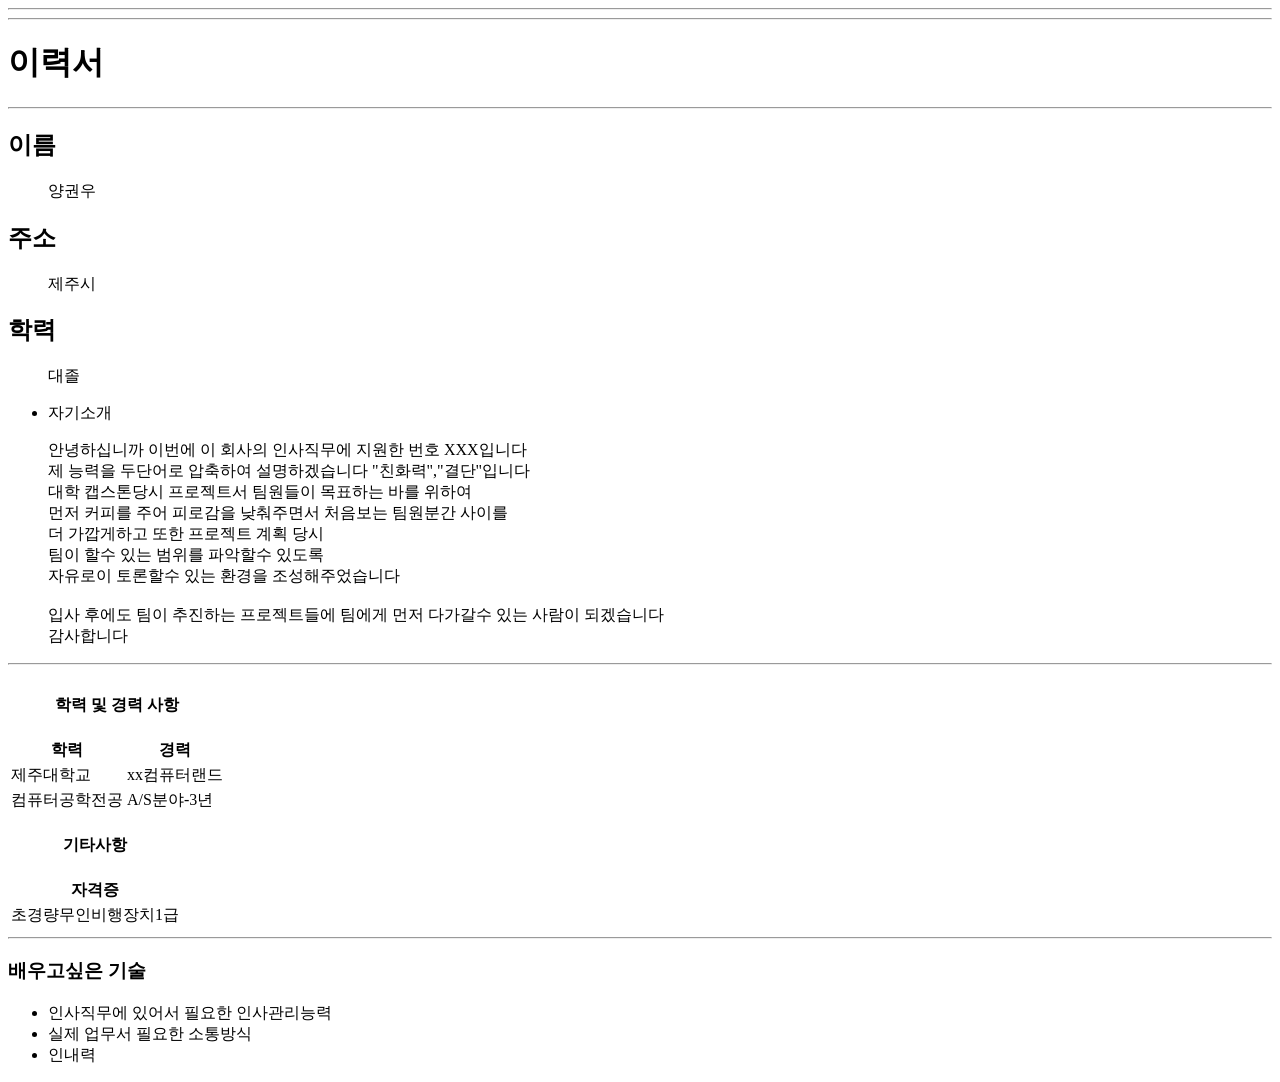
==== week2/index.html @ ef041a96 "Add files via upload" ====
<!DOCTYPE html>
<hr lang="en">
    <title>이력서</title>
    <meta charset="UTF-8">
    <hr>
        <h1>이력서</h1>
    <hr />
        <dl>
            <h2><dt>이름</dt></h2>
            <dd>양권우</dd>
            <h2><dt>주소</dt></h2>
            <dd>제주시</dd>
            <h2><dt>학력</dt></h2>
            <dd>대졸</dd>
        </dl>
        <ul>
            <li>자기소개</li>
            <p>안녕하십니까 이번에 이 회사의 인사직무에 지원한 번호 XXX입니다<br/>
            제 능력을 두단어로 압축하여 설명하겠습니다 "친화력","결단"입니다<br/>
            대학 캡스톤당시 프로젝트서 팀원들이 목표하는 바를 위하여<br/>
            먼저 커피를 주어 피로감을 낮춰주면서 처음보는 팀원분간 사이를<br/>
            더 가깝게하고 또한 프로젝트 계획 당시<br/>
            팀이 할수 있는 범위를 파악할수 있도록<br/>
            자유로이 토론할수 있는 환경을 조성해주었습니다<br/><br/>
            입사 후에도 팀이 추진하는 프로젝트들에 팀에게 먼저 다가갈수 있는 사람이 되겠습니다<br/>
            감사합니다<br/>
        </p>
        </ul>
        <hr />
            <table>
                <caption>
                    <h4>학력 및 경력 사항</h4>
                </caption>
                <thead>
                    <tr>
                    <th>학력</th>
                    <th>경력</th>
                </tr>
            </thead>
            <tbody>
                <tr>
                    <td>제주대학교</td>
                    <td>xx컴퓨터랜드</td>
                </tr>
                <tr>
                    <td>컴퓨터공학전공</td>
                    <td>A/S분야-3년</td>
                </tr>
            </tbody>
        </table>
        <table>
            <caption><h4>기타사항</h4></caption>
            <thead> <tr>
                    <th>자격증</th>
                </tr></thead>
                <tbody>
                    <tr>
                        <td>초경량무인비행장치1급</td>
                    </tr>
                </tbody>
        </table>
    <hr />
    <h3>배우고싶은 기술</h3>
        <ul>
            <li>인사직무에 있어서 필요한 인사관리능력</li>
            <li>실제 업무서 필요한 소통방식</li>
            <li>인내력</li>
        </ul>
</head>
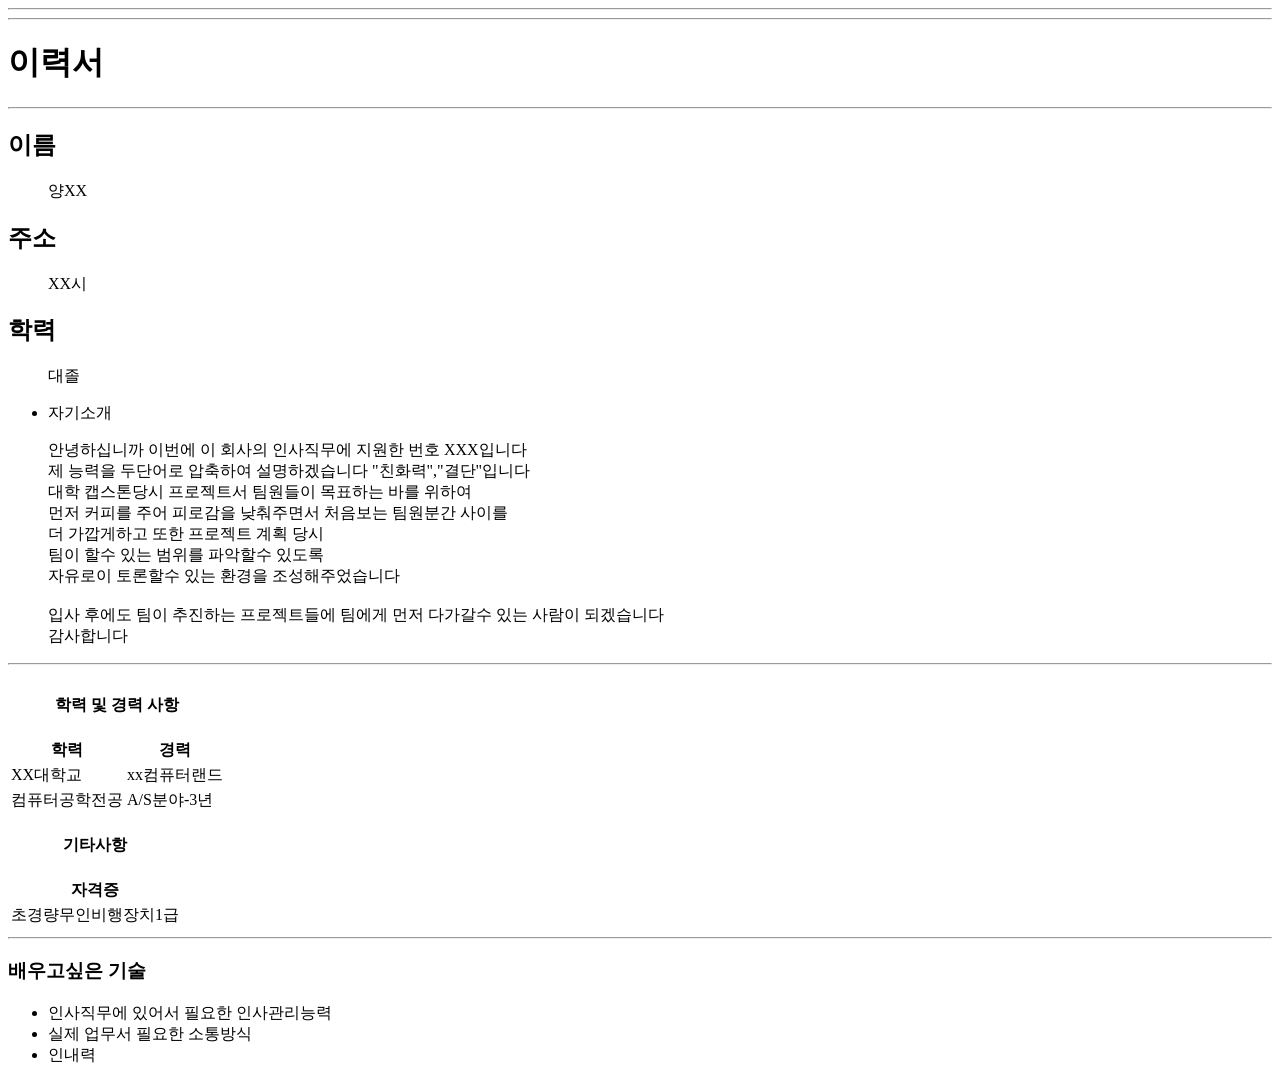
==== commit d50f372c: "Update index.html" ====
--- a/week2/index.html
+++ b/week2/index.html
@@ -7,9 +7,9 @@
     <hr />
         <dl>
             <h2><dt>이름</dt></h2>
-            <dd>양권우</dd>
+            <dd>양XX</dd>
             <h2><dt>주소</dt></h2>
-            <dd>제주시</dd>
+            <dd>XX시</dd>
             <h2><dt>학력</dt></h2>
             <dd>대졸</dd>
         </dl>
@@ -39,7 +39,7 @@
             </thead>
             <tbody>
                 <tr>
-                    <td>제주대학교</td>
+                    <td>XX대학교</td>
                     <td>xx컴퓨터랜드</td>
                 </tr>
                 <tr>
@@ -66,4 +66,4 @@
             <li>실제 업무서 필요한 소통방식</li>
             <li>인내력</li>
         </ul>
-</head>+</head>
